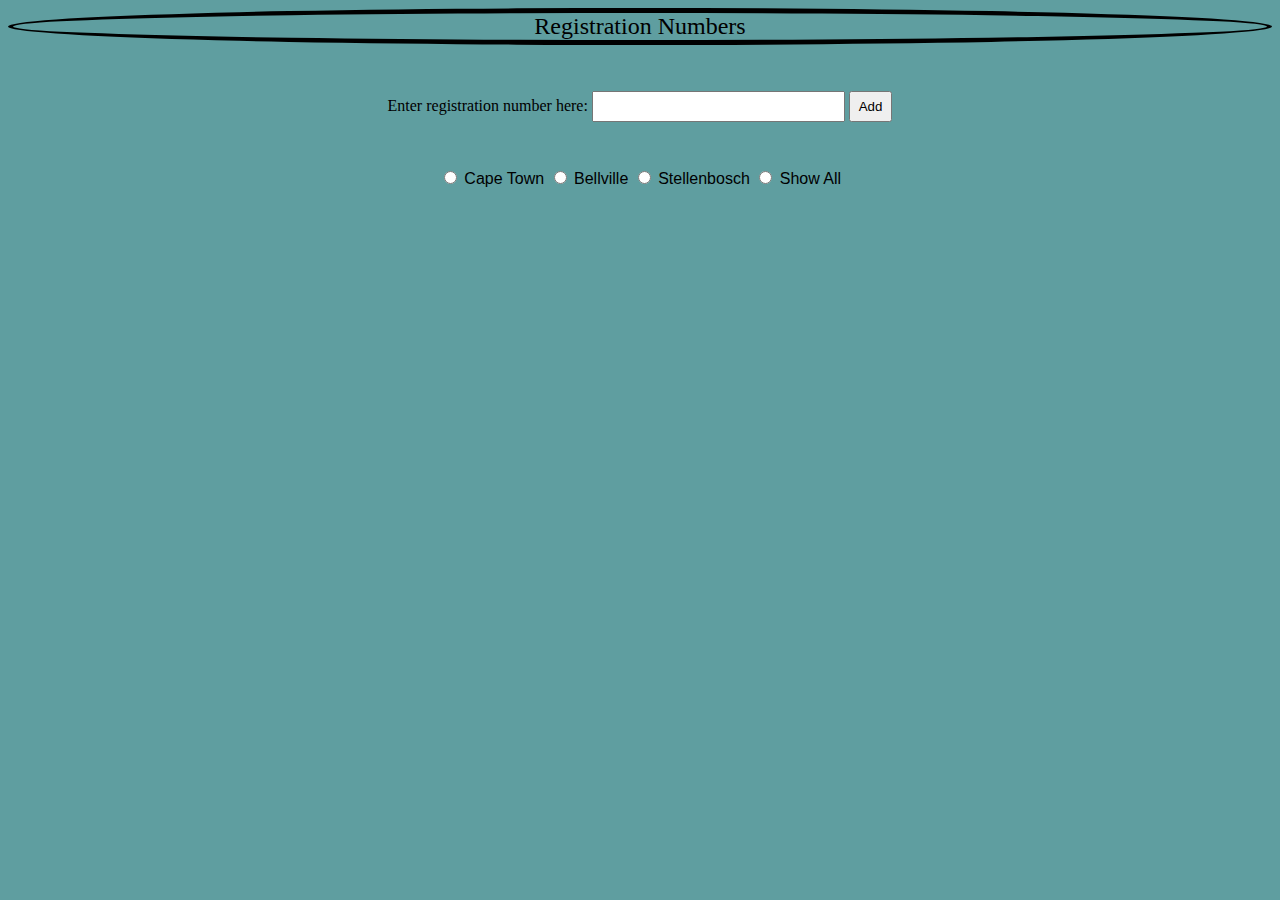
==== index.html @ 9cf70d04 "starting" ====
<!DOCTYPE html>
<html lang="en">

<head>
    <meta charset="UTF-8">
    <meta http-equiv="X-UA-Compatible" content="IE=edge">
    <meta name="viewport" content="width=device-width, initial-scale=1.0">
    <link rel="stylesheet" href="registration_number.css">
    <title>Document</title>
</head>
<div class="head">
    <label for="Heading">Registration Numbers</label>
</div>

<body>
    <div class="regBox">
        <label for="reg">Enter registration number here:</label>
        <input type="text" id="regNumber" name="registration" class="registration">
        <button class="addBtn">Add</button>
    </div>
    <div class="regbuttons">
        <input type="radio" id="CapeTown" name="reg" value="Cape_Town">
        <label for="reg">Cape Town</label>
        <input type="radio" id="Bellville" name="reg" value="Bellville">
        <label for="reg">Bellville</label>
        <input type="radio" id="Stellenbosch" name="reg" value="Stellenbosch">
        <label for="reg">Stellenbosch</label>
        <input type="radio" id="Show" name="reg" value="Show">
        <label for="reg">Show All</label>
    </div>

    <ul id="myList">
    </ul>

</body>
<script src="regNumber_logic.js"></script>
<script src="registration_number.js"></script>

</html>
---- registration_number.css ----
.head {
    text-align: center;
    font-size: x-large;
    border: 5px solid black;
    border-radius: 100%;
    margin-bottom: 3%;
}

.regbuttons {
    display: inline-block;
    margin: 3%;
    font-family: 'Lucida Sans', 'Lucida Sans Regular', 'Lucida Grande', 'Lucida Sans Unicode', Geneva, Verdana, sans-serif;
}

body {
    text-align: center;
    background-color: cadetblue;
}

.regBox {
    box-shadow: whitesmoke;
}

button {
    padding: 6px 8px;
    margin: 8px 0px;
}

input[type=text] {
    width: 20%;
    padding: 6px 8px;
    margin: 8px 0;
    box-sizing: border-box;
}

li {
    float: left;
    background-color: palevioletred;
    border: 2px solid black;
    border-radius: 4px;
    margin: 1%;
    padding: 1%;
}

ul {
    list-style: none;
}
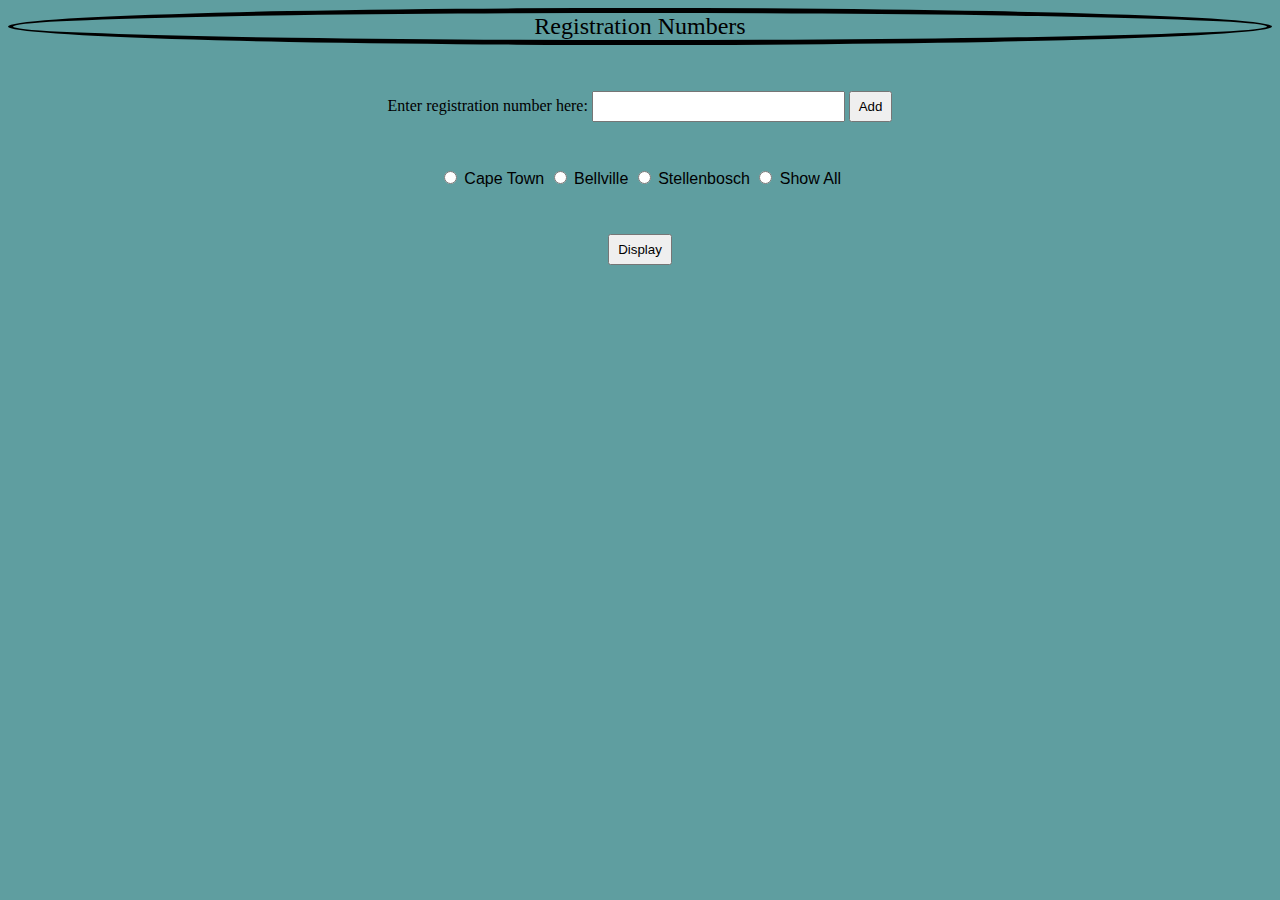
==== commit ffd36cc2: "half way through" ====
--- a/index.html
+++ b/index.html
@@ -5,7 +5,7 @@
     <meta charset="UTF-8">
     <meta http-equiv="X-UA-Compatible" content="IE=edge">
     <meta name="viewport" content="width=device-width, initial-scale=1.0">
-    <link rel="stylesheet" href="registration_number.css">
+    <link rel="stylesheet" href="./Registrations/registration_number.css">
     <title>Document</title>
 </head>
 <div class="head">
@@ -19,21 +19,29 @@
         <button class="addBtn">Add</button>
     </div>
     <div class="regbuttons">
-        <input type="radio" id="CapeTown" name="reg" value="Cape_Town">
+        <input type="radio" id="CapeTown" name="reg" value="CA">
         <label for="reg">Cape Town</label>
-        <input type="radio" id="Bellville" name="reg" value="Bellville">
+        <input type="radio" id="Bellville" name="reg" value="CY">
         <label for="reg">Bellville</label>
-        <input type="radio" id="Stellenbosch" name="reg" value="Stellenbosch">
+        <input type="radio" id="Stellenbosch" name="reg" value="CL">
         <label for="reg">Stellenbosch</label>
-        <input type="radio" id="Show" name="reg" value="Show">
-        <label for="reg">Show All</label>
+        <input type="radio" id="Show" name="reg" value="">
+        <label for="showButton">Show All</label>
+
+    </div>
+    <div class="dispBttn">
+        <button class="display">Display</button>
     </div>
 
     <ul id="myList">
     </ul>
 
+    <div class="errors">
+
+    </div>
+
 </body>
-<script src="regNumber_logic.js"></script>
-<script src="registration_number.js"></script>
+<script src="./Registrations/regNumber_logic.js"></script>
+<script src="./Registrations/registration_number.js"></script>
 
 </html>--- a/Registrations/registration_number.css
+++ b/Registrations/registration_number.css
@@ -0,0 +1,47 @@
+.head {
+    text-align: center;
+    font-size: x-large;
+    border: 5px solid black;
+    border-radius: 100%;
+    margin-bottom: 3%;
+}
+
+.regbuttons {
+    display: inline-block;
+    margin: 3%;
+    font-family: 'Lucida Sans', 'Lucida Sans Regular', 'Lucida Grande', 'Lucida Sans Unicode', Geneva, Verdana, sans-serif;
+}
+
+body {
+    text-align: center;
+    background-color: cadetblue;
+}
+
+.regBox {
+    box-shadow: whitesmoke;
+}
+
+button {
+    padding: 6px 8px;
+    margin: 8px 0px;
+}
+
+input[type=text] {
+    width: 20%;
+    padding: 6px 8px;
+    margin: 8px 0;
+    box-sizing: border-box;
+}
+
+li {
+    float: left;
+    background-color: palevioletred;
+    border: 2px solid black;
+    border-radius: 4px;
+    margin: 1%;
+    padding: 1%;
+}
+
+ul {
+    list-style: none;
+}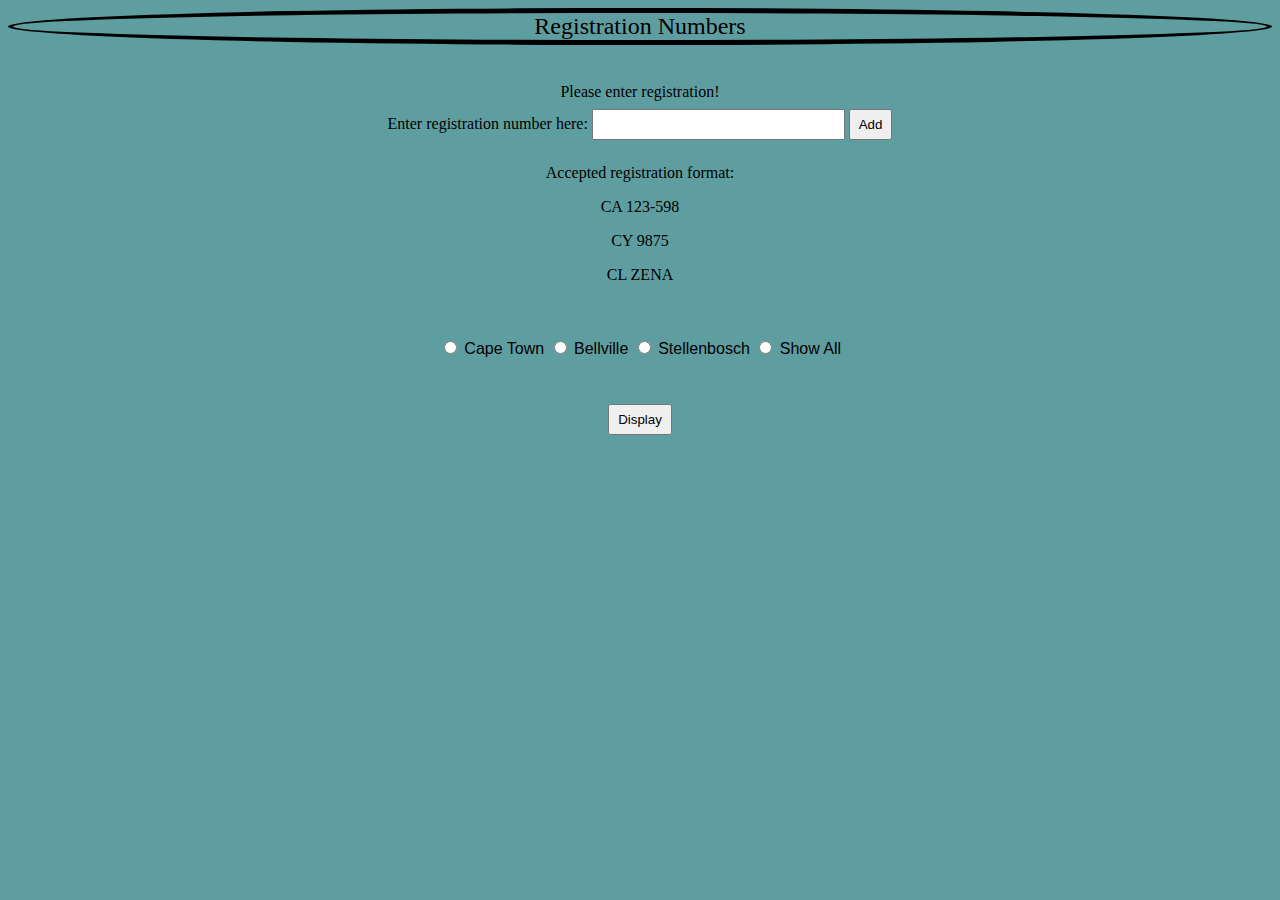
==== commit dcdbb412: "only done" ====
--- a/index.html
+++ b/index.html
@@ -6,17 +6,29 @@
     <meta http-equiv="X-UA-Compatible" content="IE=edge">
     <meta name="viewport" content="width=device-width, initial-scale=1.0">
     <link rel="stylesheet" href="./Registrations/registration_number.css">
-    <title>Document</title>
+    <title>Registration webpage</title>
 </head>
 <div class="head">
     <label for="Heading">Registration Numbers</label>
 </div>
 
 <body>
+    <div class="errors">
+
+    </div>
     <div class="regBox">
         <label for="reg">Enter registration number here:</label>
         <input type="text" id="regNumber" name="registration" class="registration">
         <button class="addBtn">Add</button>
+    </div>
+    <div class="info">
+        <p class="reglist">
+            Accepted registration format:
+            <p>CA 123-598</p>
+            <p>CY 9875</p>
+            <p>CL ZENA</p>
+        </p>
+    </div>
     </div>
     <div class="regbuttons">
         <input type="radio" id="CapeTown" name="reg" value="CA">
@@ -36,10 +48,6 @@
     <ul id="myList">
     </ul>
 
-    <div class="errors">
-
-    </div>
-
 </body>
 <script src="./Registrations/regNumber_logic.js"></script>
 <script src="./Registrations/registration_number.js"></script>
--- a/Registrations/registration_number.css
+++ b/Registrations/registration_number.css
@@ -44,4 +44,6 @@
 
 ul {
     list-style: none;
-}+}
+
+p {}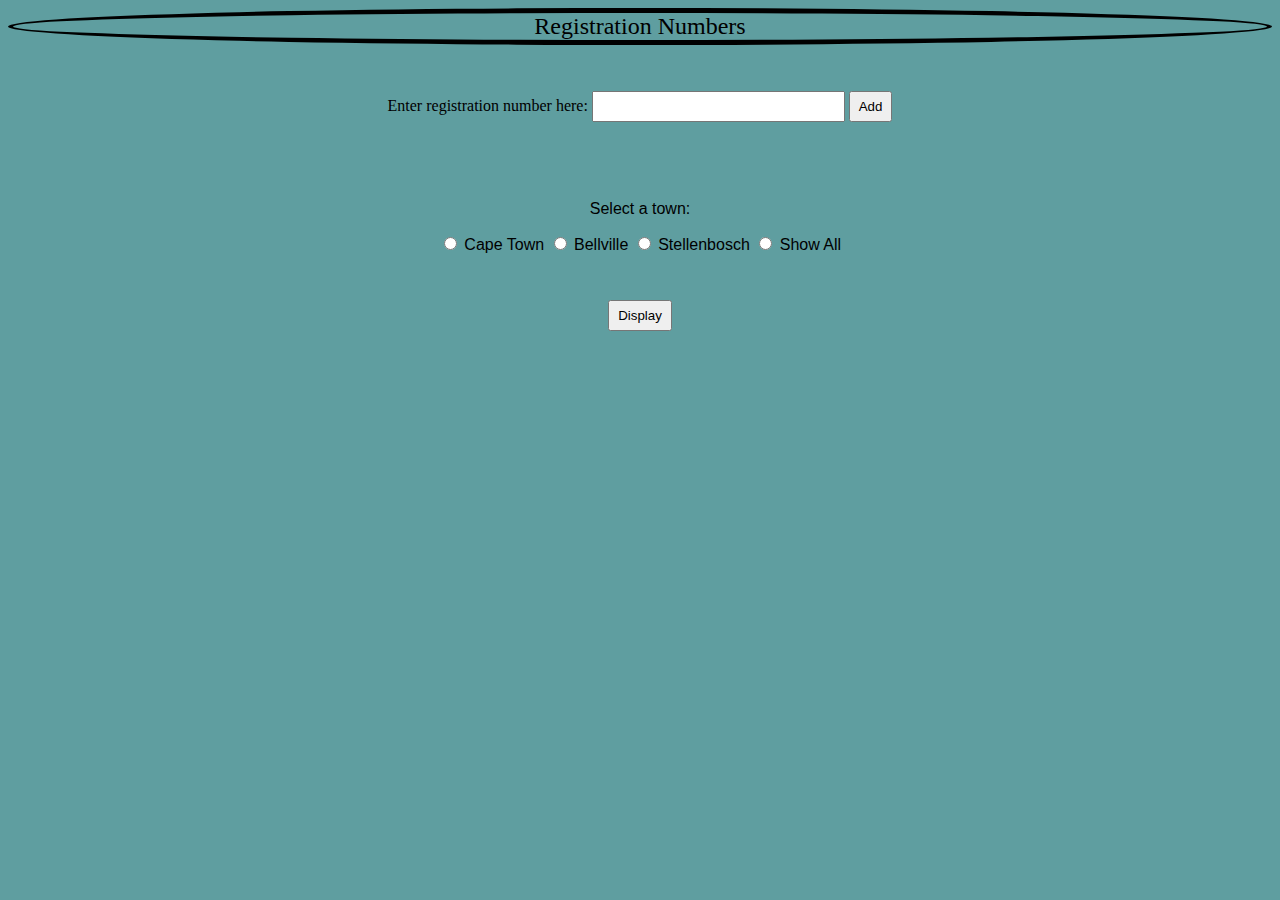
==== commit 366fd0b4: "almost done" ====
--- a/index.html
+++ b/index.html
@@ -23,14 +23,14 @@
     </div>
     <div class="info">
         <p class="reglist">
-            Accepted registration format:
+            <!-- Accepted registration format:
             <p>CA 123-598</p>
-            <p>CY 9875</p>
-            <p>CL ZENA</p>
+            <p>CY 9875</p> -->
         </p>
     </div>
     </div>
     <div class="regbuttons">
+        <p>Select a town:</p>
         <input type="radio" id="CapeTown" name="reg" value="CA">
         <label for="reg">Cape Town</label>
         <input type="radio" id="Bellville" name="reg" value="CY">
@@ -42,6 +42,7 @@
 
     </div>
     <div class="dispBttn">
+
         <button class="display">Display</button>
     </div>
 
--- a/Registrations/registration_number.css
+++ b/Registrations/registration_number.css
@@ -46,4 +46,7 @@
     list-style: none;
 }
 
-p {}+.errors {
+    font-style: italic;
+    color: chartreuse;
+}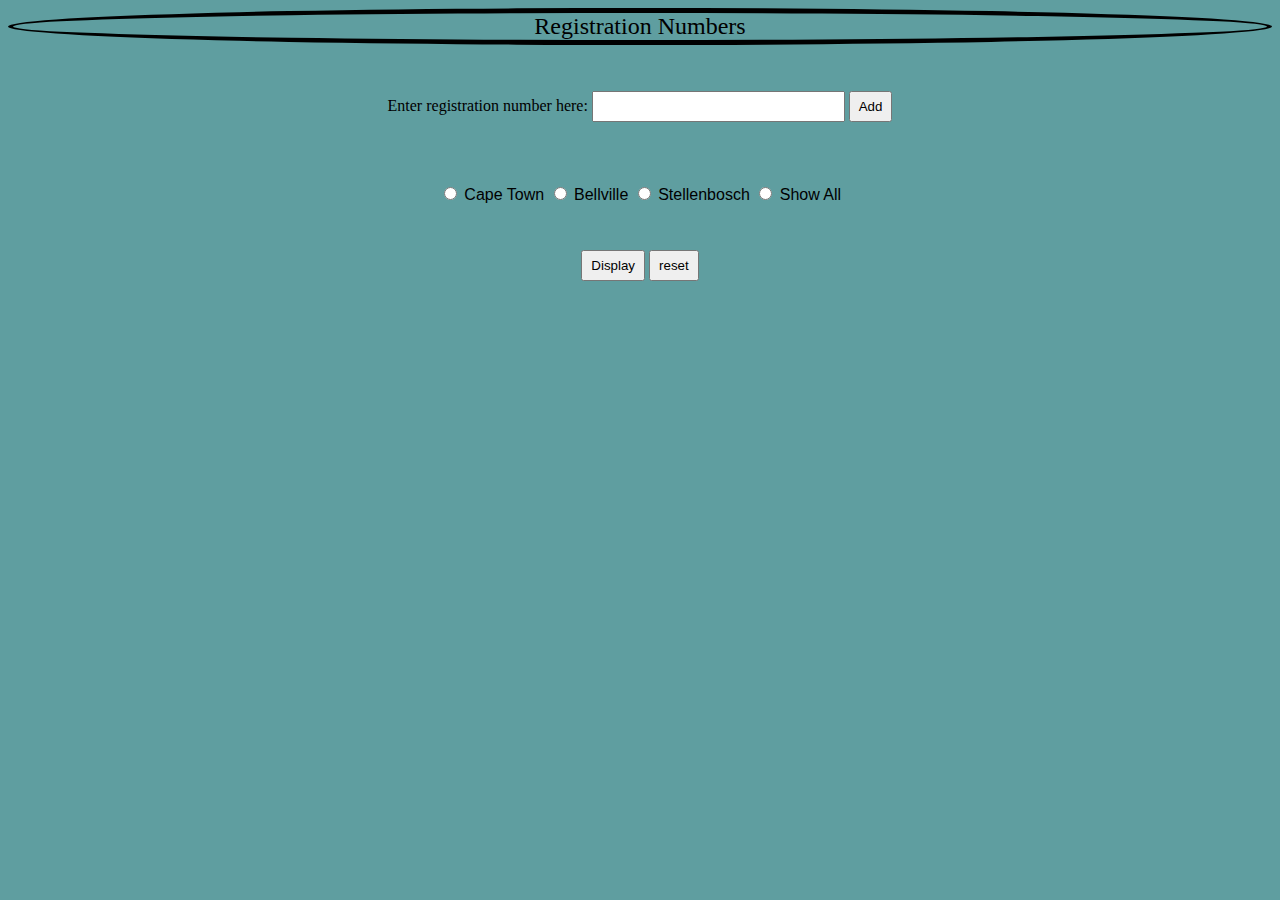
==== commit ed3c744b: "done" ====
--- a/index.html
+++ b/index.html
@@ -23,14 +23,11 @@
     </div>
     <div class="info">
         <p class="reglist">
-            <!-- Accepted registration format:
-            <p>CA 123-598</p>
-            <p>CY 9875</p> -->
         </p>
     </div>
     </div>
     <div class="regbuttons">
-        <p>Select a town:</p>
+
         <input type="radio" id="CapeTown" name="reg" value="CA">
         <label for="reg">Cape Town</label>
         <input type="radio" id="Bellville" name="reg" value="CY">
@@ -42,15 +39,18 @@
 
     </div>
     <div class="dispBttn">
+        <button class="display">Display</button>
+        <button class="reset">reset</button>
+        <ul id="myList">
+        </ul>
 
-        <button class="display">Display</button>
-    </div>
 
-    <ul id="myList">
-    </ul>
+
 
 </body>
 <script src="./Registrations/regNumber_logic.js"></script>
 <script src="./Registrations/registration_number.js"></script>
 
+</html>
+
 </html>--- a/Registrations/registration_number.css
+++ b/Registrations/registration_number.css
@@ -1,52 +1,52 @@
-.head {
-    text-align: center;
-    font-size: x-large;
-    border: 5px solid black;
-    border-radius: 100%;
-    margin-bottom: 3%;
-}
-
-.regbuttons {
-    display: inline-block;
-    margin: 3%;
-    font-family: 'Lucida Sans', 'Lucida Sans Regular', 'Lucida Grande', 'Lucida Sans Unicode', Geneva, Verdana, sans-serif;
-}
-
-body {
-    text-align: center;
-    background-color: cadetblue;
-}
-
-.regBox {
-    box-shadow: whitesmoke;
-}
-
-button {
-    padding: 6px 8px;
-    margin: 8px 0px;
-}
-
-input[type=text] {
-    width: 20%;
-    padding: 6px 8px;
-    margin: 8px 0;
-    box-sizing: border-box;
-}
-
-li {
-    float: left;
-    background-color: palevioletred;
-    border: 2px solid black;
-    border-radius: 4px;
-    margin: 1%;
-    padding: 1%;
-}
-
-ul {
-    list-style: none;
-}
-
-.errors {
-    font-style: italic;
-    color: chartreuse;
-}+    .head {
+        text-align: center;
+        font-size: x-large;
+        border: 5px solid black;
+        border-radius: 100%;
+        margin-bottom: 3%;
+    }
+    
+    .regbuttons {
+        display: inline-block;
+        margin: 3%;
+        font-family: 'Lucida Sans', 'Lucida Sans Regular', 'Lucida Grande', 'Lucida Sans Unicode', Geneva, Verdana, sans-serif;
+    }
+    
+    body {
+        text-align: center;
+        background-color: cadetblue;
+    }
+    
+    .regBox {
+        box-shadow: whitesmoke;
+    }
+    
+    button {
+        padding: 6px 8px;
+        margin: 8px 0px;
+    }
+    
+    input[type=text] {
+        width: 20%;
+        padding: 6px 8px;
+        margin: 8px 0;
+        box-sizing: border-box;
+    }
+    
+    li {
+        float: left;
+        background-color: palevioletred;
+        border: 2px solid black;
+        border-radius: 4px;
+        margin: 1%;
+        padding: 1%;
+    }
+    
+    ul {
+        list-style: none;
+    }
+    
+    .errors {
+        font-style: italic;
+        color: greenyellow;
+    }